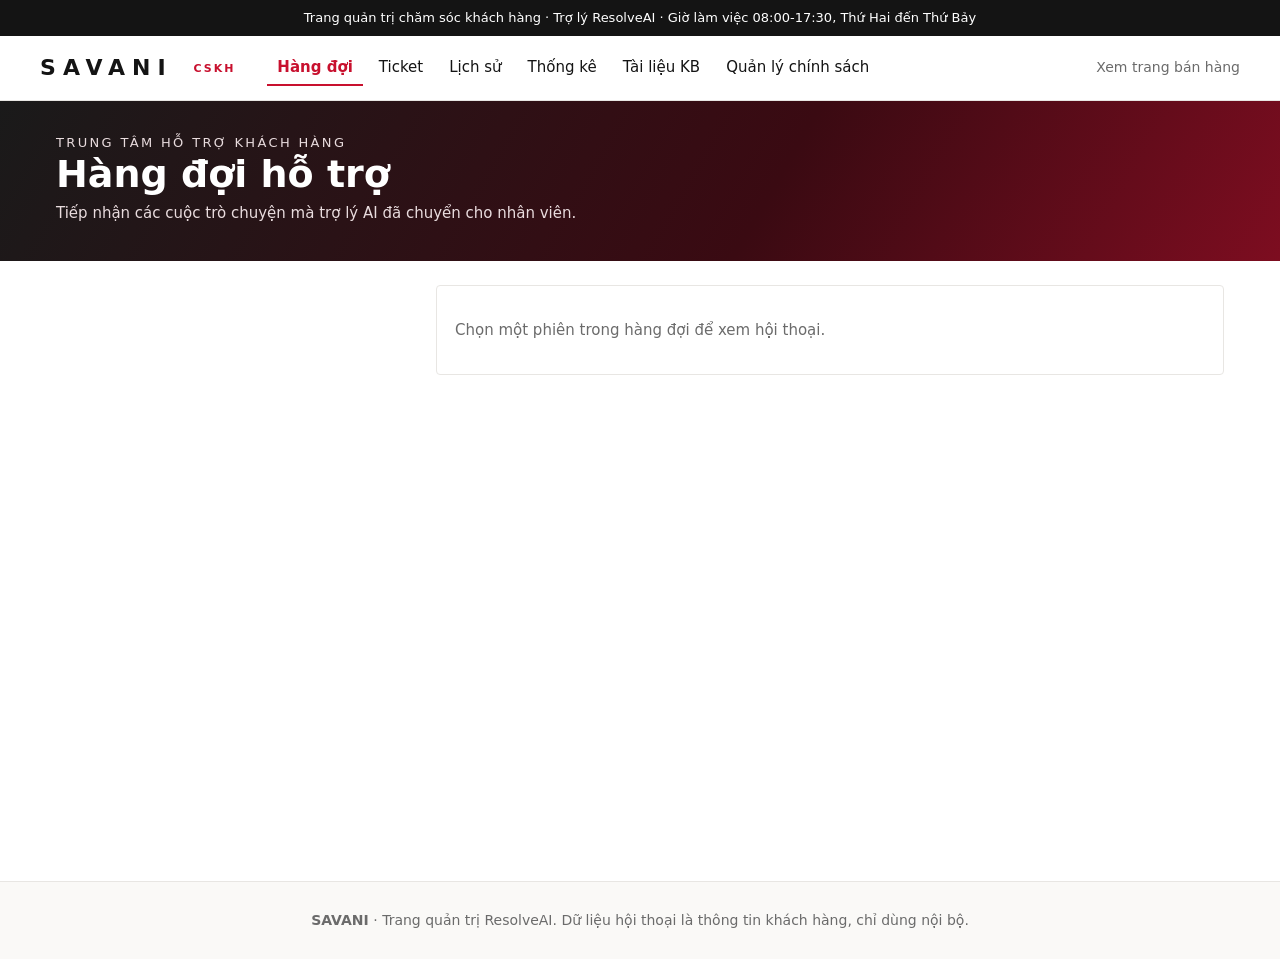
==== web/admin/index.html @ 112b9a79 "Merge pull request #1 from HoaiLe1602-AA/combine-agentic Combine agentic" ====
<!doctype html>
<html lang="vi">
<head>
<meta charset="utf-8">
<meta name="viewport" content="width=device-width, initial-scale=1">
<title>Savani CSKH · Quản trị</title>
<link rel="stylesheet" href="admin.css">
</head>
<body>
<div class="topbar">Trang quản trị chăm sóc khách hàng · Trợ lý ResolveAI · Giờ làm việc 08:00-17:30, Thứ Hai đến Thứ Bảy</div>
<header class="site">
  <a class="logo" href="/admin/" aria-label="Savani - quản trị">SAVANI <small>CSKH</small></a>
  <nav id="tabs" aria-label="Chức năng quản trị">
    <button type="button" data-tab="queue" class="on">Hàng đợi <span id="queueN" class="count" hidden>0</span></button>
    <button type="button" data-tab="tickets">Ticket</button>
    <button type="button" data-tab="history">Lịch sử</button>
    <button type="button" data-tab="dash">Thống kê</button>
    <button type="button" data-tab="kb">Tài liệu KB</button>
    <a href="/admin/policies.html">Quản lý chính sách</a>
  </nav>
  <a class="viewsite" href="/" target="_blank" rel="noopener">Xem trang bán hàng</a>
</header>

<section class="hero">
  <div class="hero-in">
    <p class="eyebrow">Trung tâm hỗ trợ khách hàng</p>
    <h1 id="heroTitle">Hàng đợi hỗ trợ</h1>
    <p id="heroSub">Tiếp nhận các cuộc trò chuyện mà trợ lý AI đã chuyển cho nhân viên.</p>
  </div>
</section>

<div id="toast" class="toast" hidden></div>

<main id="app">
  <section id="tab-queue" class="tab">
    <div class="split">
      <div class="list" id="queueList"></div>
      <div class="conv" id="conv"><p class="muted">Chọn một phiên trong hàng đợi để xem hội thoại.</p></div>
    </div>
  </section>
  <section id="tab-tickets" class="tab" hidden>
    <div class="filters">
      <select id="fStatus" aria-label="Lọc theo trạng thái"><option value="">Mọi trạng thái</option><option>Mới</option><option>Đang xử lý</option><option>Đã hoàn thành</option></select>
      <select id="fType" aria-label="Lọc theo loại"><option value="">Mọi loại</option><option>Đổi trả</option><option>Bảo hành</option><option>Khiếu nại</option></select>
    </div>
    <div class="split"><div class="list" id="ticketList"></div><div class="conv" id="ticketDetail"><p class="muted">Chọn một Ticket.</p></div></div>
  </section>
  <section id="tab-history" class="tab" hidden>
    <div class="filters"><select id="hStatus" aria-label="Lọc theo trạng thái phiên">
      <option value="">Mọi trạng thái</option><option value="AI_Handling">AI đang xử lý</option><option value="Waiting_Agent">Chờ nhân viên</option><option value="Agent_Handling">Nhân viên đang xử lý</option><option value="Closed">Đã đóng</option></select></div>
    <div class="split"><div class="list" id="historyList"></div><div class="conv" id="historyDetail"><p class="muted">Chọn một phiên.</p></div></div>
  </section>
  <section id="tab-dash" class="tab" hidden><div id="dash"></div></section>
  <section id="tab-kb" class="tab" hidden>
    <div class="split"><div class="list" id="kbList"></div><div class="conv doc" id="kbDoc"><p class="muted">Chọn một tài liệu để xem nội dung.</p></div></div>
  </section>
</main>

<footer>
  <p><b>SAVANI</b> · Trang quản trị ResolveAI. Dữ liệu hội thoại là thông tin khách hàng, chỉ dùng nội bộ.</p>
</footer>
<script src="admin.js"></script>
</body>
</html>
---- web/admin/admin.css ----
:root{--brand:#c8102e;--brand-soft:#fdecef;--ink:#141414;--mute:#6b6b6b;--line:#e8e6e3;--bg:#faf9f7}
*{box-sizing:border-box}
body{margin:0;font:15px/1.5 system-ui,-apple-system,"Segoe UI",Roboto,sans-serif;color:var(--ink);background:#fff}
[hidden]{display:none!important}
a{color:inherit;text-decoration:none}
.topbar{background:var(--ink);color:#fff;text-align:center;font-size:13px;padding:8px 12px}
header.site{position:sticky;top:0;z-index:20;background:#fff;border-bottom:1px solid var(--line);display:flex;align-items:center;gap:32px;padding:14px max(16px,calc((100% - 1200px)/2))}
.logo{font-weight:800;letter-spacing:.32em;font-size:22px}
.logo small{font-size:11px;letter-spacing:.18em;color:var(--brand);margin-left:6px;vertical-align:middle}
header nav{flex:1;display:flex;gap:6px;flex-wrap:wrap}
header nav button,header nav a{border:0;border-bottom:2px solid transparent;background:none;border-radius:0;padding:6px 10px;font-size:15px}
header nav button:hover,header nav a:hover{color:var(--brand)}
header nav button.on{color:var(--brand);border-bottom-color:var(--brand);font-weight:600}
.viewsite{font-size:14px;color:var(--mute)}.viewsite:hover{color:var(--brand)}
.count{display:inline-block;background:var(--brand);color:#fff;border-radius:999px;font-size:11px;min-width:18px;height:18px;line-height:18px;text-align:center;padding:0 5px;margin-left:4px;font-weight:600}
.hero{background:linear-gradient(120deg,#1a1a1a 0%,#3a0a12 60%,#7d0d20 100%);color:#fff}
.hero-in{max-width:1200px;margin:0 auto;padding:32px 16px 36px}
.eyebrow{margin:0 0 8px;text-transform:uppercase;letter-spacing:.18em;font-size:13px;color:#f5b5bf}
.hero h1{margin:0 0 6px;font-size:clamp(26px,4vw,38px);line-height:1.15}
.hero p{margin:0;color:#e9dcde}
main{max-width:1200px;margin:0 auto;padding:24px 16px 56px}
button{font:inherit;cursor:pointer;padding:7px 14px;border-radius:2px;border:1px solid var(--ink);background:#fff;color:var(--ink)}
button:hover{background:var(--ink);color:#fff}
button.primary{background:var(--brand);border-color:var(--brand);color:#fff}
button.primary:hover{background:#a30d25;border-color:#a30d25}
button:disabled{opacity:.5;cursor:default}
button:focus-visible,a:focus-visible,input:focus-visible,select:focus-visible{outline:3px solid #2563eb;outline-offset:2px}
input,select,textarea{font:inherit;padding:8px 10px;border:1px solid var(--line);border-radius:2px;background:#fff}
input:focus{border-color:var(--brand)}
.toast{position:fixed;top:64px;right:16px;padding:10px 14px;border-radius:4px;background:var(--brand-soft);color:#8a0b20;border-left:3px solid var(--brand);box-shadow:0 2px 10px #0002;z-index:30}
.filters{display:flex;gap:8px;margin-bottom:16px;flex-wrap:wrap}
.split{display:grid;grid-template-columns:360px 1fr;gap:20px;min-height:60vh;align-items:start}
.list{display:flex;flex-direction:column;gap:10px}
.item{background:#fff;border:1px solid var(--line);border-left:3px solid var(--line);border-radius:4px;padding:12px;cursor:pointer}
.item:hover{background:var(--bg)}
.item.sel{border-left-color:var(--brand);background:var(--brand-soft)}
.item .top{display:flex;justify-content:space-between;gap:8px;align-items:center;margin-bottom:2px}
.item small,.muted{color:var(--mute)}
.conv{background:#fff;border:1px solid var(--line);border-radius:4px;padding:18px;display:flex;flex-direction:column;gap:12px}
.conv h3{margin:0;font-size:20px}.conv h4{margin:6px 0 0}
.conv .msgs{display:flex;flex-direction:column;gap:8px;max-height:50vh;overflow:auto;padding:4px}
.m{padding:9px 12px;border-radius:12px;background:#f3f4f6;white-space:pre-wrap;word-wrap:break-word;max-width:85%}
.m.customer{align-self:flex-start;background:#f3f4f6;border-bottom-left-radius:4px}
.m.ai{align-self:flex-end;background:var(--brand);color:#fff;border-bottom-right-radius:4px}
.m.ai b{color:#f5b5bf}
.m.staff{align-self:flex-end;background:var(--ink);color:#fff;border-bottom-right-radius:4px}
.m.staff b{color:#bbb}
.m.system{align-self:center;background:none;color:var(--mute);font-size:13px;text-align:center}
.m b{display:block;font-size:11px;color:var(--mute)}
.row{display:flex;gap:8px;align-items:center;flex-wrap:wrap}
.row input{flex:1;min-width:160px}
.pill{display:inline-block;padding:2px 10px;border-radius:999px;background:#eee;color:#333;font-size:12px;font-weight:600;white-space:nowrap}
.pill.red{background:var(--brand-soft);color:var(--brand)}
.pill.dark{background:var(--ink);color:#fff}
.pill.green{background:#dcfce7;color:#166534}
.pill.amber{background:#fef3c7;color:#92400e}
dl.kv{display:grid;grid-template-columns:auto 1fr;gap:4px 16px;margin:0}dl.kv dt{color:var(--mute)}dl.kv dd{margin:0}
.stats{list-style:none;margin:0 0 28px;padding:0;display:grid;grid-template-columns:repeat(auto-fit,minmax(220px,1fr));gap:20px}
.stats li{display:flex;flex-direction:column;border-left:3px solid var(--brand);padding-left:14px}
.stats .n{font-size:32px;font-weight:700;line-height:1.15}
.stats span{color:var(--mute);font-size:14px}
.dash h2{font-size:20px;margin:0 0 14px}
.bars{display:flex;flex-direction:column;gap:10px;margin-bottom:28px;max-width:640px}
.bar{display:grid;grid-template-columns:140px 1fr 40px;gap:10px;align-items:center}
.bar i{display:block;height:10px;background:var(--brand);border-radius:2px}
.bar.dark i{background:var(--ink)}
.doc h1{font-size:24px;margin:0}.doc h2{font-size:18px;margin:12px 0 0}
.doc p{margin:0}.doc ul{margin:0;padding-left:22px}
.doc blockquote{margin:0;padding:8px 12px;background:#fef3c7;border-left:3px solid #d97706;color:#92400e}
footer{background:var(--bg);border-top:1px solid var(--line);padding:28px 16px;text-align:center;color:var(--mute);font-size:14px}
footer p{max-width:720px;margin:0 auto}
@media(max-width:800px){.split{grid-template-columns:1fr}.viewsite{display:none}header.site{gap:12px;flex-wrap:wrap}.bar{grid-template-columns:100px 1fr 32px}}
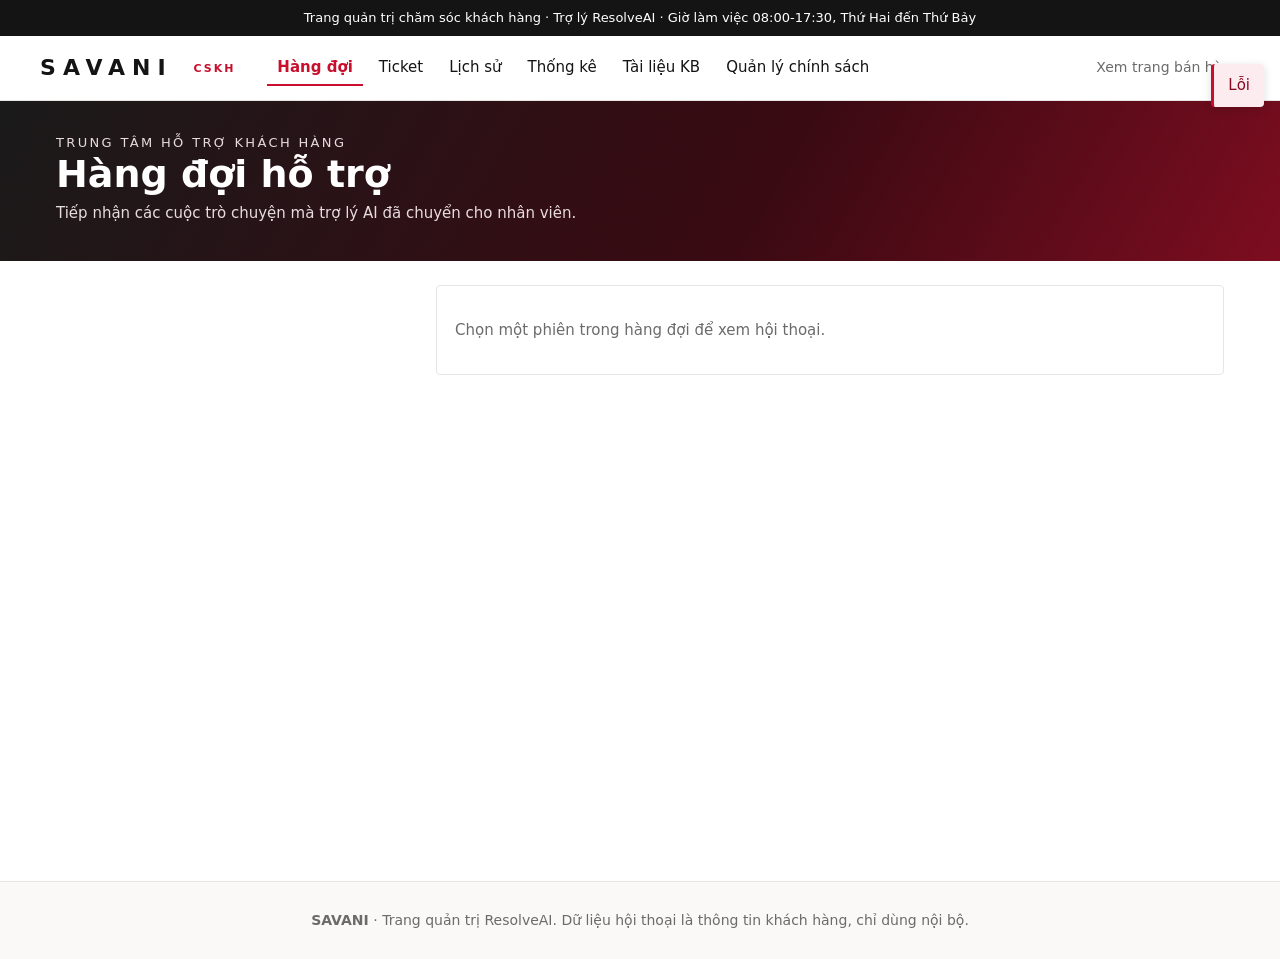
==== commit a59541fd: "Agent dung thiet ke: 4 cong cu MCP, llm_confidence, Output Guard, them tai lieu KB" ====
--- a/web/admin/index.html
+++ b/web/admin/index.html
@@ -52,7 +52,7 @@
   </section>
   <section id="tab-dash" class="tab" hidden><div id="dash"></div></section>
   <section id="tab-kb" class="tab" hidden>
-    <div class="split"><div class="list" id="kbList"></div><div class="conv doc" id="kbDoc"><p class="muted">Chọn một tài liệu để xem nội dung.</p></div></div>
+    <div class="split"><div class="list"><button type="button" class="primary" id="kbAdd">+ Thêm tài liệu</button><div class="list" id="kbList"></div></div><div class="conv doc" id="kbDoc"><p class="muted">Chọn một tài liệu để xem nội dung.</p></div></div>
   </section>
 </main>
 
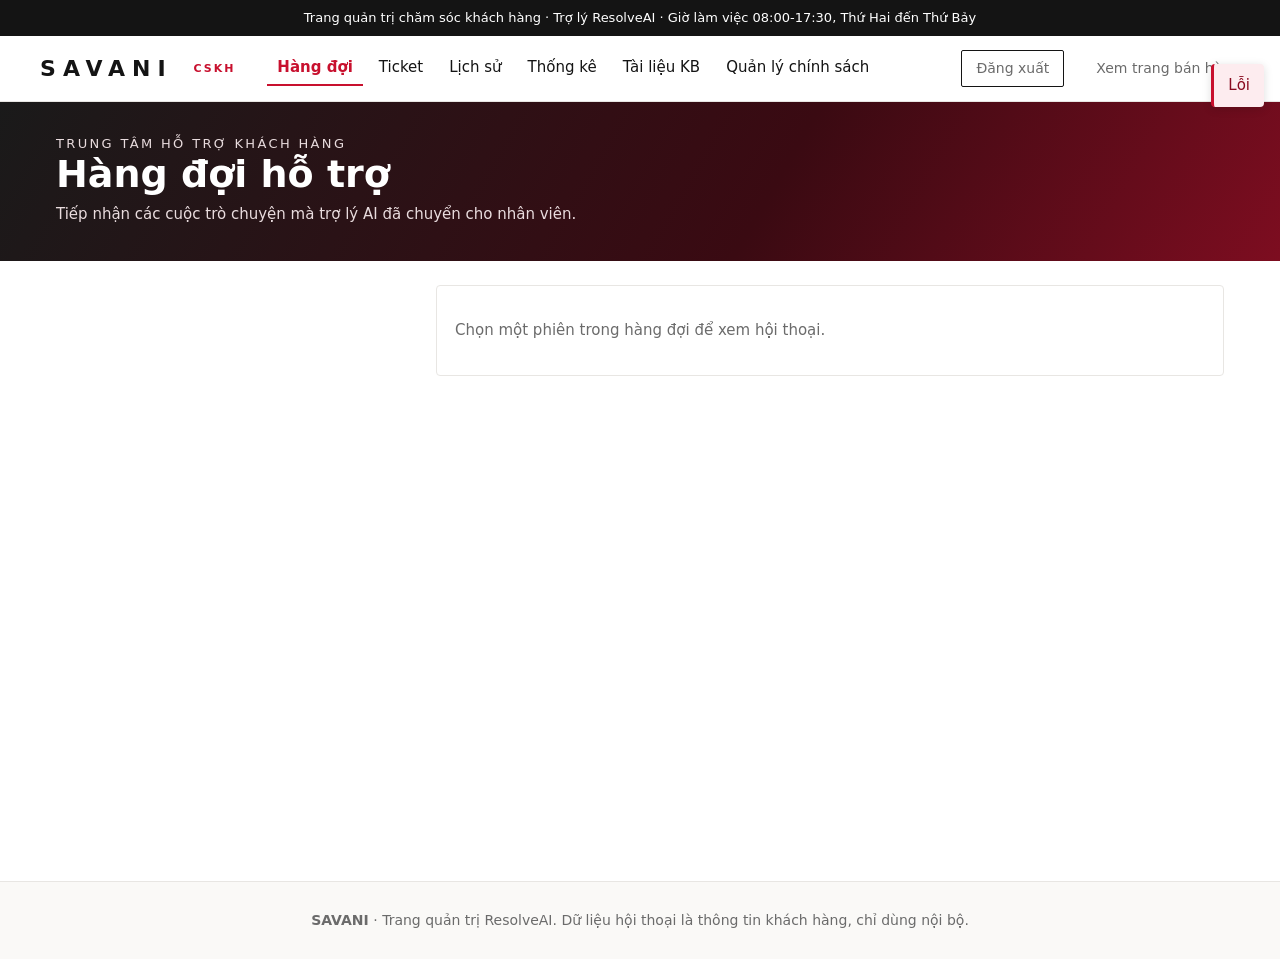
==== commit 89a4adac: "Align admin KB and operations with SRS" ====
--- a/web/admin/index.html
+++ b/web/admin/index.html
@@ -18,6 +18,7 @@
     <button type="button" data-tab="kb">Tài liệu KB</button>
     <a href="/admin/policies.html">Quản lý chính sách</a>
   </nav>
+  <button type="button" id="logout" class="viewsite">Đăng xuất</button>
   <a class="viewsite" href="/" target="_blank" rel="noopener">Xem trang bán hàng</a>
 </header>
 
--- a/web/admin/admin.css
+++ b/web/admin/admin.css
@@ -69,4 +69,7 @@
 .doc blockquote{margin:0;padding:8px 12px;background:#fef3c7;border-left:3px solid #d97706;color:#92400e}
 footer{background:var(--bg);border-top:1px solid var(--line);padding:28px 16px;text-align:center;color:var(--mute);font-size:14px}
 footer p{max-width:720px;margin:0 auto}
+.login-page{min-height:100vh;display:grid;place-items:center;padding:20px;background:linear-gradient(130deg,#211014,#f9e7ea)}
+.login-card{width:min(100%,440px);background:#fff;border-radius:6px;box-shadow:0 12px 45px #0003;padding:32px}
+.login-card h1{margin:0 0 6px}.login-card form{display:flex;flex-direction:column;gap:14px;margin-top:22px}.login-card label{display:flex;flex-direction:column;gap:5px;font-weight:600}.login-card button{align-self:flex-start}.login-error{color:#a30d25;margin:0}
 @media(max-width:800px){.split{grid-template-columns:1fr}.viewsite{display:none}header.site{gap:12px;flex-wrap:wrap}.bar{grid-template-columns:100px 1fr 32px}}
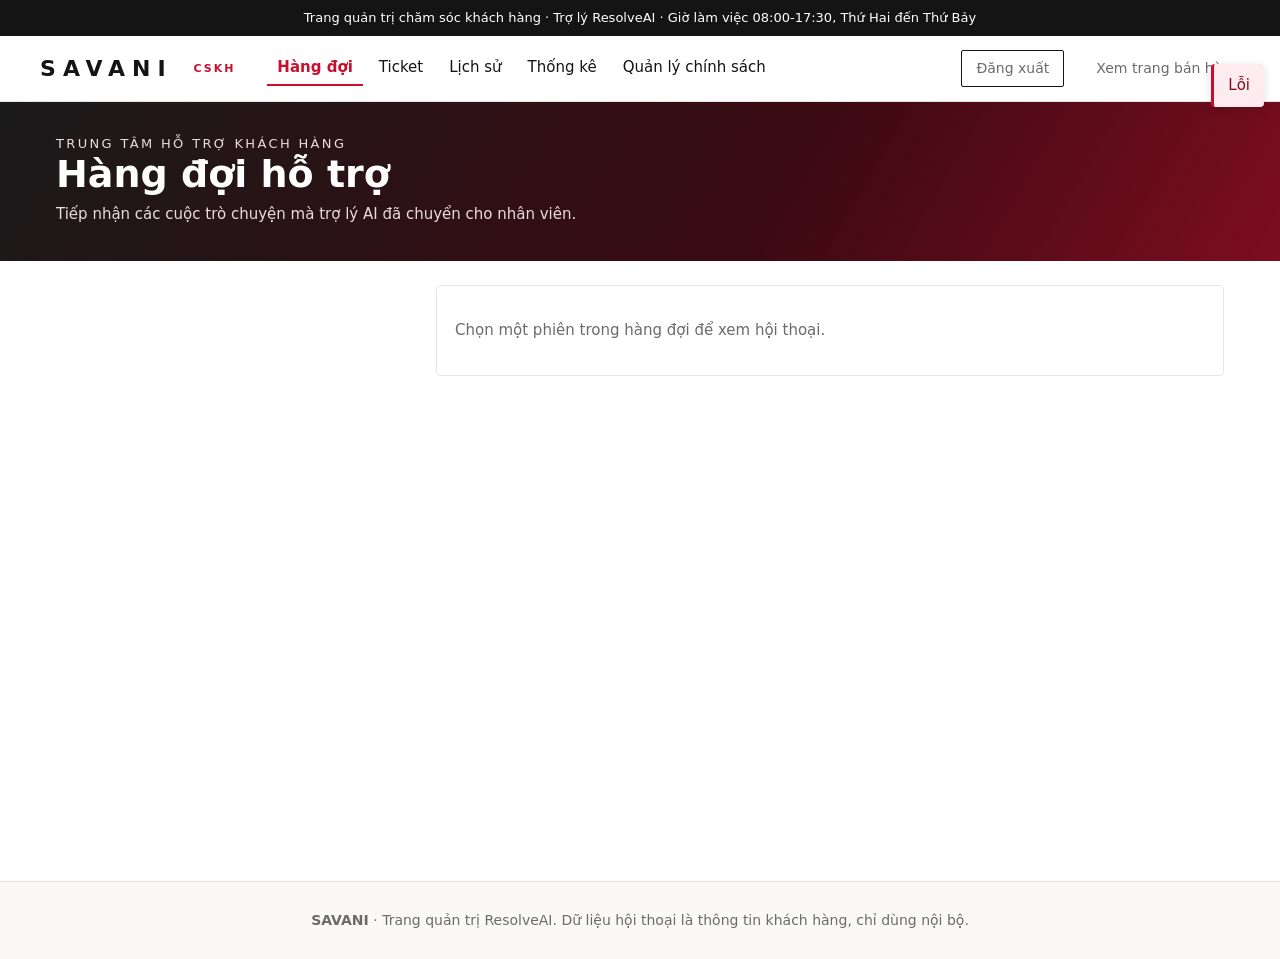
==== commit 96a093cc: "Fix admin policy management link" ====
--- a/web/admin/index.html
+++ b/web/admin/index.html
@@ -15,8 +15,7 @@
     <button type="button" data-tab="tickets">Ticket</button>
     <button type="button" data-tab="history">Lịch sử</button>
     <button type="button" data-tab="dash">Thống kê</button>
-    <button type="button" data-tab="kb">Tài liệu KB</button>
-    <a href="/admin/policies.html">Quản lý chính sách</a>
+    <button type="button" data-tab="kb">Quản lý chính sách</button>
   </nav>
   <button type="button" id="logout" class="viewsite">Đăng xuất</button>
   <a class="viewsite" href="/" target="_blank" rel="noopener">Xem trang bán hàng</a>
